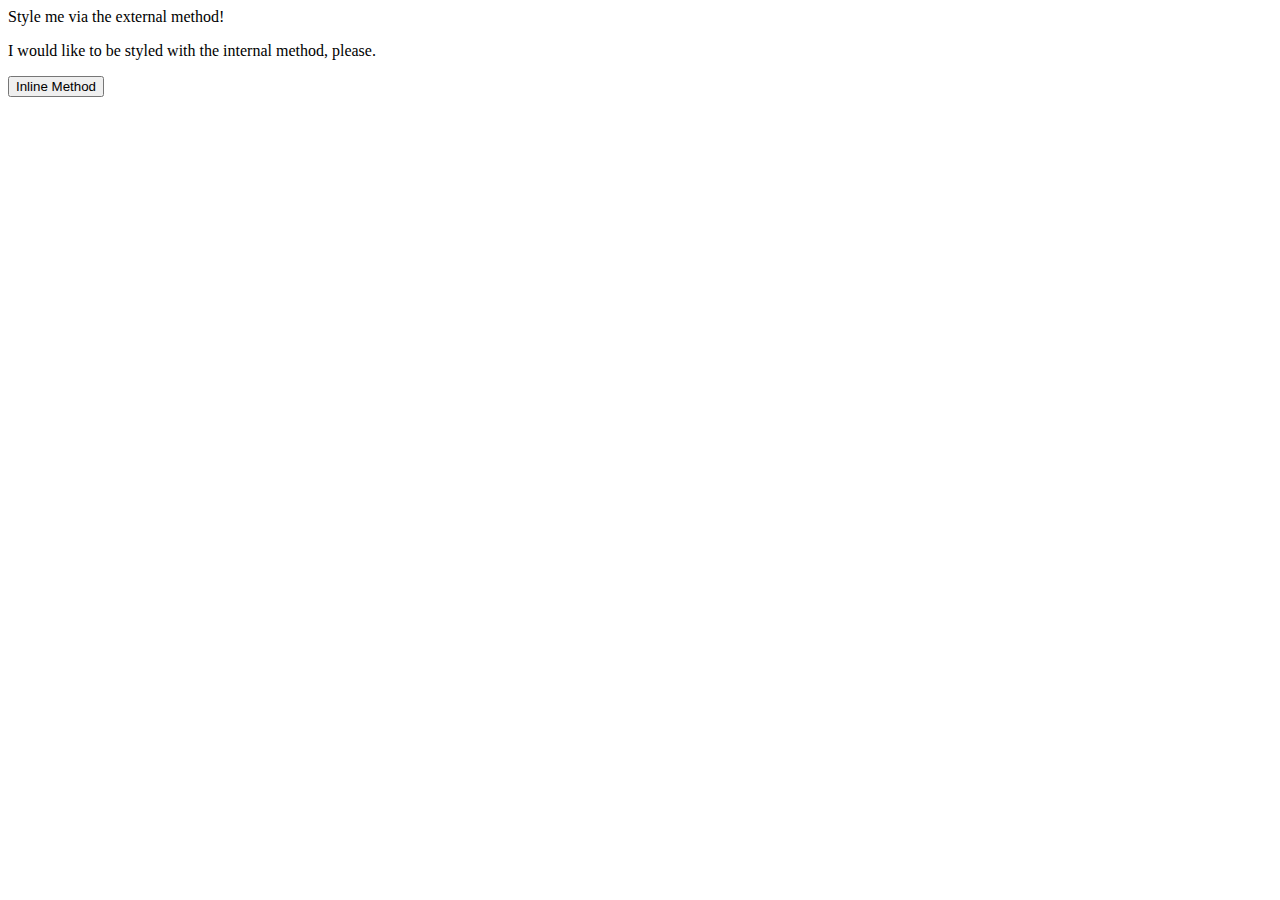
==== foundations/01-css-methods/index.html @ eda9a28c "add href to index and create css file for external css" ====
<!DOCTYPE html>
<html lang="en">
  <head>
    <link rel="stylesheet" href="index.css">
    <meta charset="UTF-8">
    <meta http-equiv="X-UA-Compatible" content="IE=edge">
    <meta name="viewport" content="width=device-width, initial-scale=1.0">
    <title>Methods for Adding CSS</title>
  </head>
  <body>
    <div>Style me via the external method!</div>
    <p>I would like to be styled with the internal method, please.</p>
    <button>Inline Method</button>
  </body>
</html>
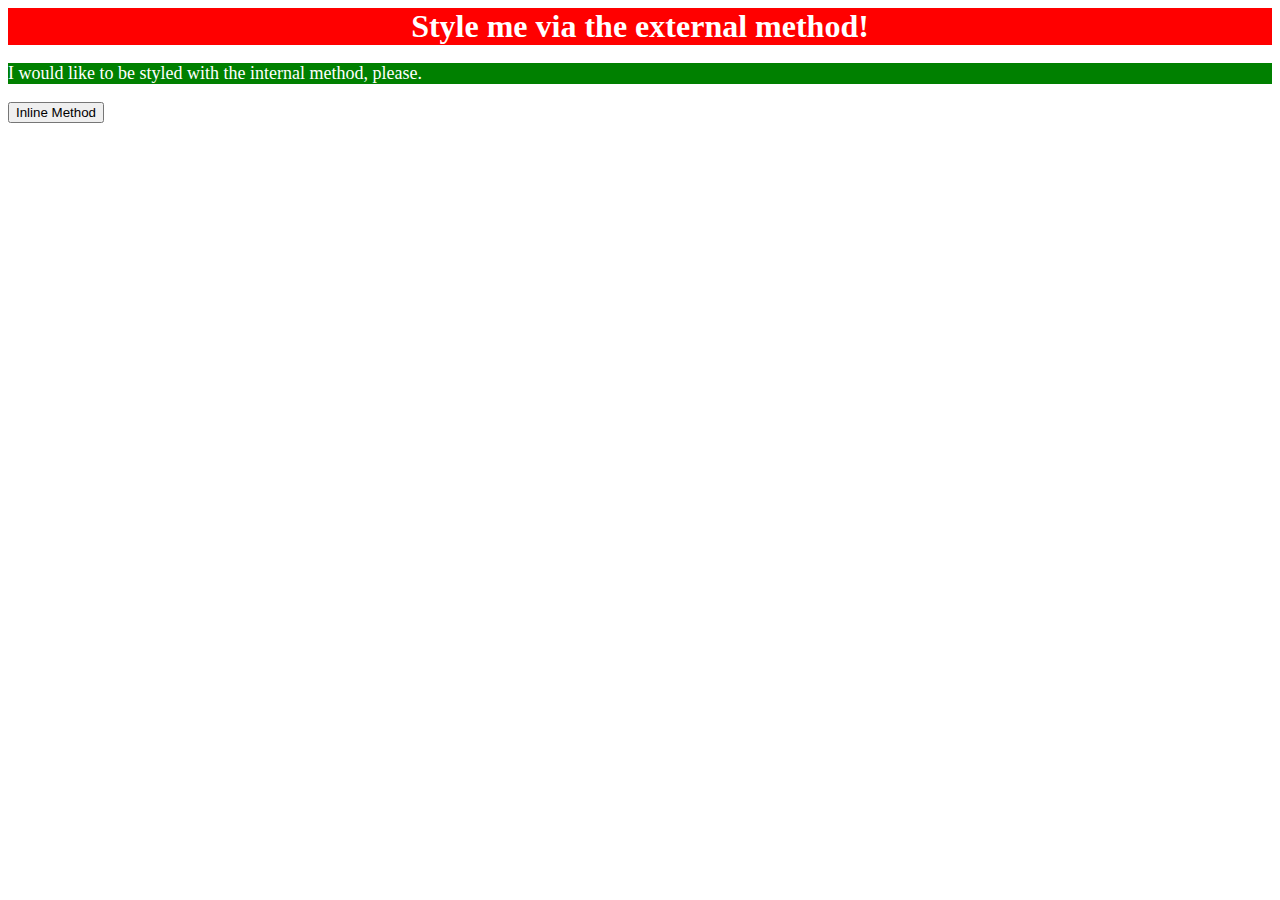
==== commit 43ca2a51: "add internal css to html" ====
--- a/foundations/01-css-methods/index.html
+++ b/foundations/01-css-methods/index.html
@@ -6,6 +6,13 @@
     <meta http-equiv="X-UA-Compatible" content="IE=edge">
     <meta name="viewport" content="width=device-width, initial-scale=1.0">
     <title>Methods for Adding CSS</title>
+    <style>
+      p {
+        color: white;
+        background-color: green;
+        font-size: 18px;
+      }
+    </style>
   </head>
   <body>
     <div>Style me via the external method!</div>
--- a/foundations/01-css-methods/index.css
+++ b/foundations/01-css-methods/index.css
@@ -0,0 +1,8 @@
+div {
+    color:  white;
+    background-color: red;
+    font-size: 32px;
+    text-align: center;
+    font-weight: bold;
+}
+
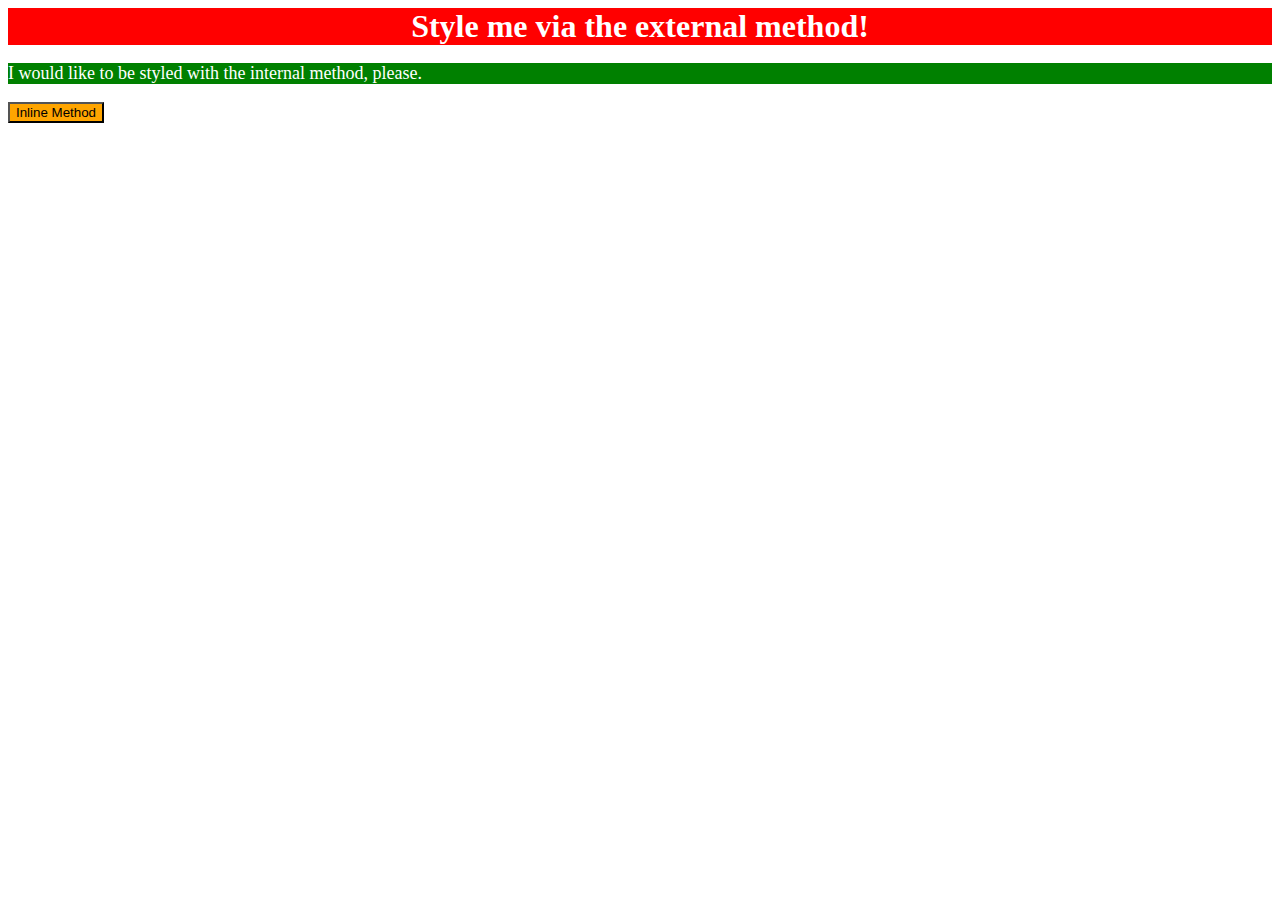
==== commit 367a2416: "add inline css to button" ====
--- a/foundations/01-css-methods/index.html
+++ b/foundations/01-css-methods/index.html
@@ -17,6 +17,6 @@
   <body>
     <div>Style me via the external method!</div>
     <p>I would like to be styled with the internal method, please.</p>
-    <button>Inline Method</button>
+    <button style="background-color: orange; font-size: 18;">Inline Method</button>
   </body>
 </html>